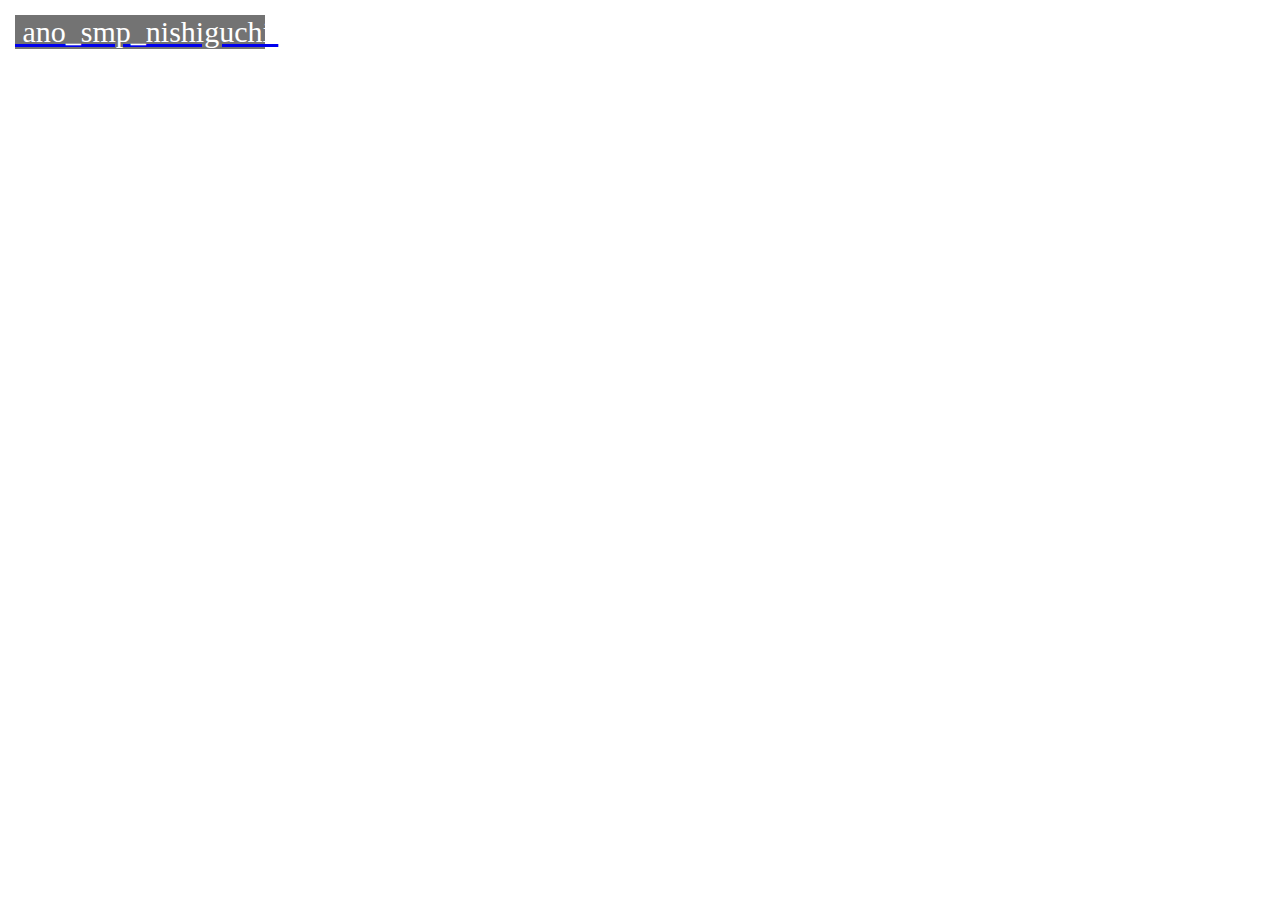
==== sphere/ekinaka/index.html @ 6ec42b9e "#1 アノテーション（仮）" ====
<html xmlns="http://www.w3.org/1999/xhtml" lang="ja">
<head>
<script type="text/javascript" src="../../js/three.min.js"></script>
<script type="text/javascript" src="../../js/thview.js"></script>
<title>ricoh intern</title>
</head>
<body>


<p style="position: relative;">
	<div id="ph1">
		<img id="tmp">
	</div>
	
	<span style="position: absolute; top: 15px; left:15px; width: 250px; font-size: 30px; background-color: rgba(0,0,0,0.55); ">
		<a href="../nishiguchi/index.html">
		<font color="#ffffff">
			&nbsp;ano_smp_nishiguchi&nbsp;
		</a>
	</span>
</p>


<script type="text/javascript" >
    
	var img1 = new ThView({
        	id:'ph1',
        	file:'equirectangular.jpg',
        	width:800,
        	height:400,
			firstview:150,
			      });
	img1.cameraDir.x = 0;
	img1.cameraDir.y = 0;
	img1.cameraDir.z = 0;
	
	var targetList = []; 		      
	var geometry1 = new THREE.SphereGeometry( 8, 30, 30 );
	var material1 = new THREE.MeshBasicMaterial({color: 0x7fff00});
	var sphere = new THREE.Mesh( geometry1, material1 );
	sphere.position.set(-30,0,-52);
	
	
	img1.scene.add( sphere );		
	
	
	targetList.push(sphere);
	
	
	img1.element.onclick = function(e) {
	
	e.preventDefault();

	var raycaster = new THREE.Raycaster();
	
	var rect = e.target.getBoundingClientRect();    
	var mouse = new THREE.Vector2();
       
        mouse.x =  e.clientX - rect.left;
        mouse.y =  e.clientY - rect.top;
        

		mouse.x =   (mouse.x / renderer.domElement.width) * 2 -1;
		mouse.y = - (mouse.y / renderer.domElement.height) * 2 +1;
		raycaster.setFromCamera(mouse, img1.camera);
 
		var intersects = raycaster.intersectObjects(targetList);
		if(intersects.length >0) {
  	   	          
          window.location.href = "../nishiguchi/index.html";
		}
	};
	
	<!--�A�m�e�[�V�����N���b�N����
	function btnClick(obj){
		var path =  "../" + obj.value + "/index.html";
		console.log(path);
		window.location.href = path;
	}
	-->
</script>

</body>
</html>
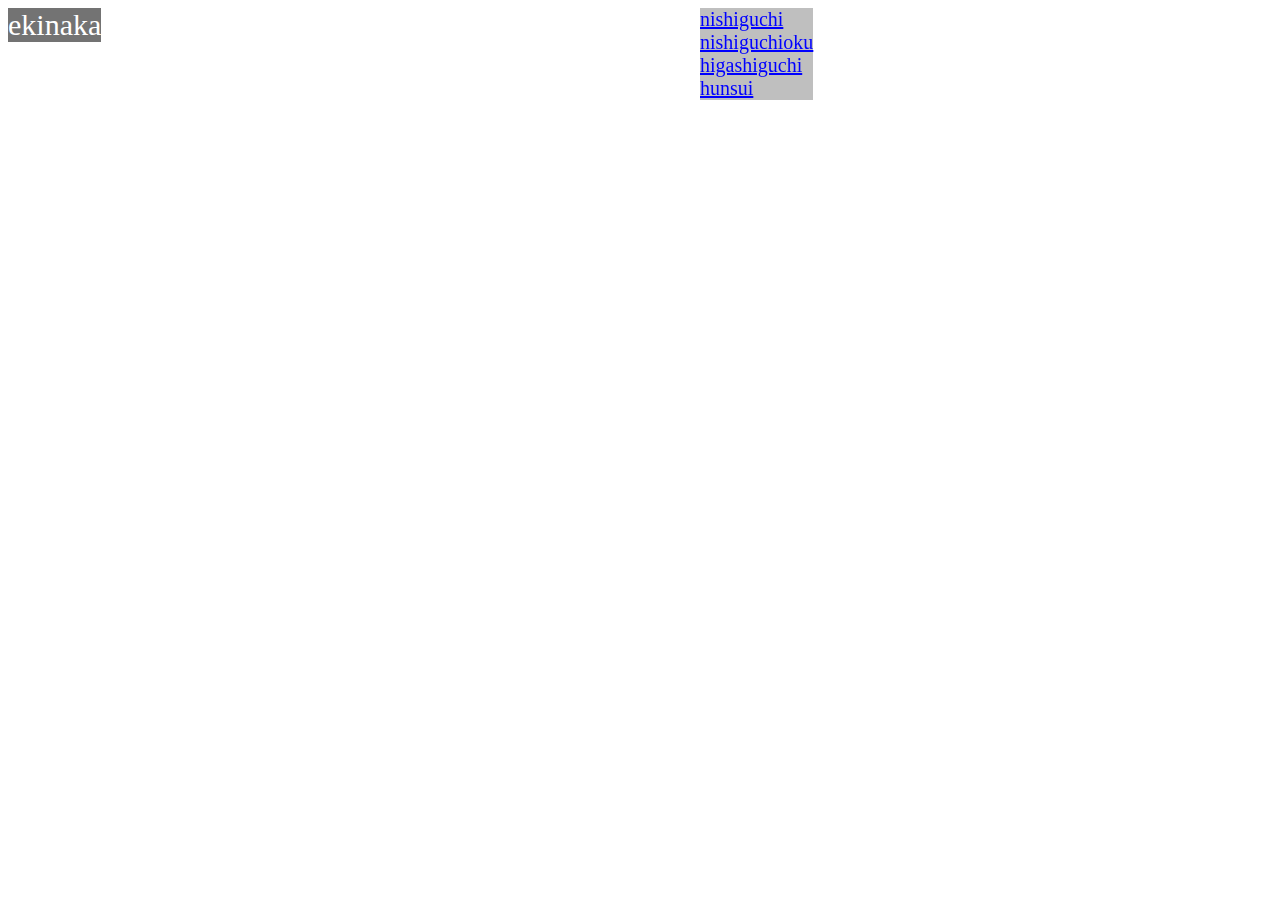
==== commit a8c477f3: "#3 jsonから取得" ====
--- a/sphere/ekinaka/index.html
+++ b/sphere/ekinaka/index.html
@@ -1,24 +1,26 @@
 <html xmlns="http://www.w3.org/1999/xhtml" lang="ja">
 <head>
+<meta charset="UTF-8" />
 <script type="text/javascript" src="../../js/three.min.js"></script>
 <script type="text/javascript" src="../../js/thview.js"></script>
+<script src="../../js/jquery-3.1.0.min.js"></script>
+<script type="text/javascript" src="./js/read_json2.js"></script>
+<link rel="stylesheet" type="text/css" href="../../css/annotation.css">
+
 <title>ricoh intern</title>
 </head>
 <body>
 
+<div id="ph1">
+	<img id="tmp">
+</div>
 
-<p style="position: relative;">
-	<div id="ph1">
-		<img id="tmp">
-	</div>
-	
-	<span style="position: absolute; top: 15px; left:15px; width: 250px; font-size: 30px; background-color: rgba(0,0,0,0.55); ">
-		<a href="../nishiguchi/index.html">
-		<font color="#ffffff">
-			&nbsp;ano_smp_nishiguchi&nbsp;
-		</a>
-	</span>
-</p>
+<div class="ano", id="pAno">
+	Current&nbsp;Panorama&nbsp;Image
+</div>
+<div class="ano", id="aAno">
+	<!--Around&nbsp;Panorama&nbsp;Image-->
+</div>
 
 
 <script type="text/javascript" >
@@ -70,14 +72,6 @@
           window.location.href = "../nishiguchi/index.html";
 		}
 	};
-	
-	<!--�A�m�e�[�V�����N���b�N����
-	function btnClick(obj){
-		var path =  "../" + obj.value + "/index.html";
-		console.log(path);
-		window.location.href = path;
-	}
-	-->
 </script>
 
 </body>
--- a/css/annotation.css
+++ b/css/annotation.css
@@ -0,0 +1,25 @@
+#cPano{
+	position: absolute;
+	top: 8px;
+	left:8px;
+	font-family: Meirio;
+	font-size: 30px;
+	color: #ffffff;
+	background-color: rgba(0,0,0,0.55);
+}
+
+#aAno{
+	position: fixed;
+	top: 8px;
+	left:700px;
+	font-family: Meirio;
+	font-size: 20px;
+	color: #ffffff;
+	background-color: rgba(0,0,0,0.25);
+}
+
+a:link { color: #0000ff; }
+a:visited { color: #000080; }
+a:hover { color: #ff0000; }
+a:active { color: #ff8000; }
+
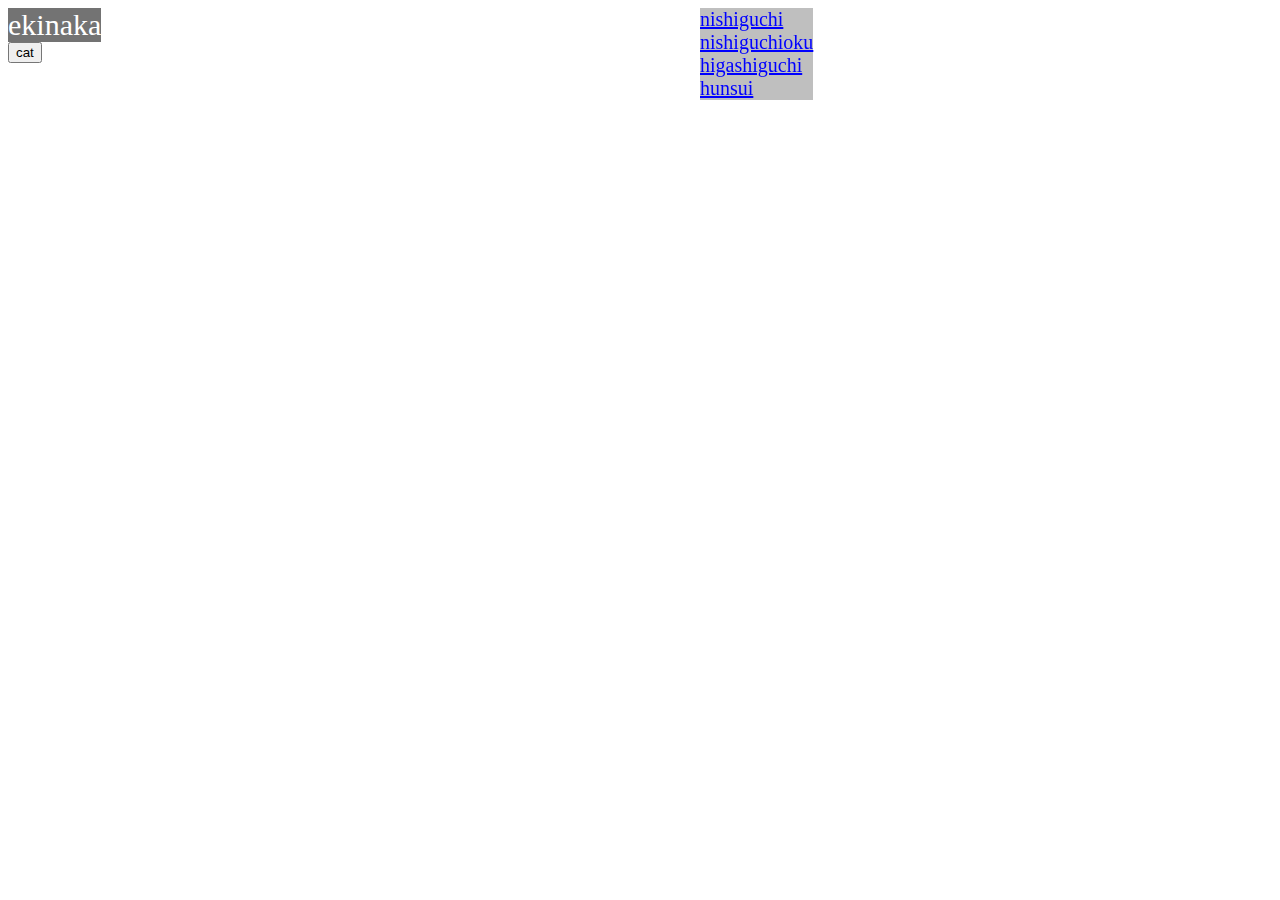
==== commit 06b33801: "#2 全天球に音源を配置" ====
--- a/sphere/ekinaka/index.html
+++ b/sphere/ekinaka/index.html
@@ -11,17 +11,17 @@
 </head>
 <body>
 
-<div id="ph1">
-	<img id="tmp">
+<div id="content">
+	<div id="ph1">
+		<img id="tmp">
+	</div>
+
+	<div class="ano", id="pAno">
+		Current&nbsp;Panorama&nbsp;Image
+	</div>
+	<div class="ano", id="aAno"></div>
+	<div class="ano", id="sound"></div>
 </div>
-
-<div class="ano", id="pAno">
-	Current&nbsp;Panorama&nbsp;Image
-</div>
-<div class="ano", id="aAno">
-	<!--Around&nbsp;Panorama&nbsp;Image-->
-</div>
-
 
 <script type="text/javascript" >
     
@@ -31,47 +31,86 @@
         	width:800,
         	height:400,
 			firstview:150,
-			      });
+		});
 	img1.cameraDir.x = 0;
 	img1.cameraDir.y = 0;
 	img1.cameraDir.z = 0;
-	
-	var targetList = []; 		      
+
+	var cat;
+	soundInit();
+
+	var targetList = []; 
 	var geometry1 = new THREE.SphereGeometry( 8, 30, 30 );
 	var material1 = new THREE.MeshBasicMaterial({color: 0x7fff00});
 	var sphere = new THREE.Mesh( geometry1, material1 );
 	sphere.position.set(-30,0,-52);
 	
-	
-	img1.scene.add( sphere );		
-	
+	img1.scene.add( sphere );
 	
 	targetList.push(sphere);
 	
-	
+	//�I�u�W�F�N�g�N���b�N�ɂ��S�V���̐؂�ւ�����
 	img1.element.onclick = function(e) {
-	
-	e.preventDefault();
+		
+		e.preventDefault();
 
-	var raycaster = new THREE.Raycaster();
-	
-	var rect = e.target.getBoundingClientRect();    
-	var mouse = new THREE.Vector2();
-       
+		var raycaster = new THREE.Raycaster();		
+		var rect = e.target.getBoundingClientRect();    
+		var mouse = new THREE.Vector2();
+
         mouse.x =  e.clientX - rect.left;
         mouse.y =  e.clientY - rect.top;
-        
 
 		mouse.x =   (mouse.x / renderer.domElement.width) * 2 -1;
 		mouse.y = - (mouse.y / renderer.domElement.height) * 2 +1;
+		
 		raycaster.setFromCamera(mouse, img1.camera);
  
 		var intersects = raycaster.intersectObjects(targetList);
 		if(intersects.length >0) {
-  	   	          
-          window.location.href = "../nishiguchi/index.html";
+			window.location.href = "../nishiguchi/index.html";
 		}
 	};
+	
+	//���̉����̐���
+	function soundInit (){
+		var listener1 = new THREE.AudioListener();
+		img1.camera.add(listener1);
+		
+		var cube = new THREE.BoxGeometry(20,20,20);
+		//var textureLoader = new THREE.TextureLoader();
+		var material2 = new THREE.MeshBasicMaterial({
+			color : 0xffffff,
+			map: THREE.ImageUtils.loadTexture("../../assets/textures/animals/cat.jpg")
+		});
+		
+		var mesh1 = new THREE.Mesh(cube, material2);
+		mesh1.position.set(-70, -25, 60);
+		img1.scene.add(mesh1);
+		
+		console.log("mesh1:" + mesh1);
+		console.log("img1:" + img1);
+		
+	    cat = new THREE.Audio(listener1);
+		//cat.autoplay = true;
+	    cat.load("../../assets/audio/cat.ogg");
+	    cat.setRefDistance(100);
+	    cat.setLoop(true);
+	    cat.setRolloffFactor(2);
+	    mesh1.add(cat);
+
+		console.log("cat:" + cat);
+	}
+	
+	function soundCtrl(){
+		console.log("sound:" + cat);
+		if(cat.isPlaying){
+			cat.stop();
+		}
+		else{cat.play();}
+	}
+
+	
 </script>
 
 </body>
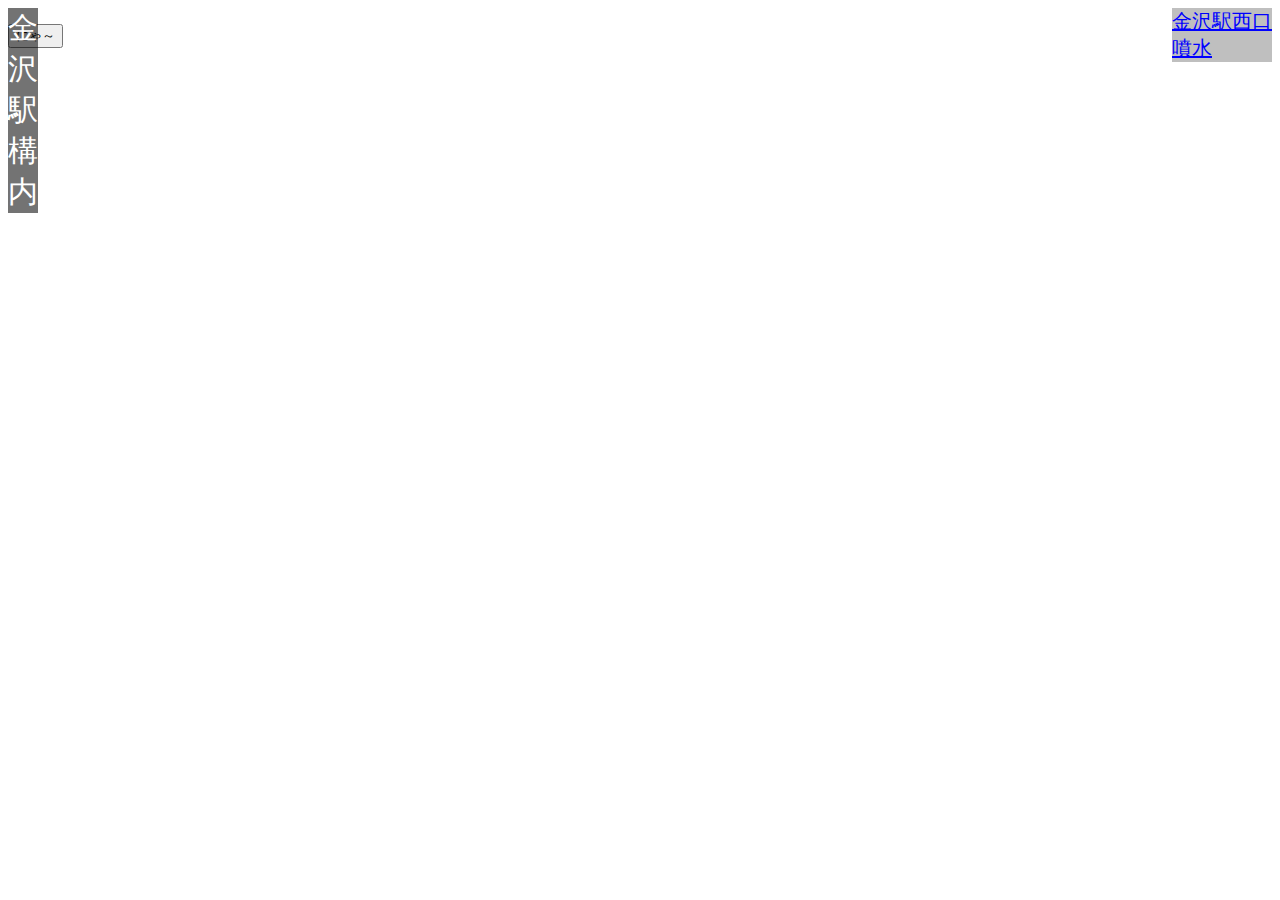
==== commit eef22bc6: "レビューの指摘修正(途中)" ====
--- a/sphere/ekinaka/index.html
+++ b/sphere/ekinaka/index.html
@@ -4,7 +4,7 @@
 <script type="text/javascript" src="../../js/three.min.js"></script>
 <script type="text/javascript" src="../../js/thview.js"></script>
 <script src="../../js/jquery-3.1.0.min.js"></script>
-<script type="text/javascript" src="./js/read_json2.js"></script>
+<script type="text/javascript" src="../../js/sphere.js"></script>
 <link rel="stylesheet" type="text/css" href="../../css/annotation.css">
 
 <title>ricoh intern</title>
@@ -15,103 +15,11 @@
 	<div id="ph1">
 		<img id="tmp">
 	</div>
-
-	<div class="ano", id="pAno">
-		Current&nbsp;Panorama&nbsp;Image
-	</div>
-	<div class="ano", id="aAno"></div>
-	<div class="ano", id="sound"></div>
+	<div id="currentPanoramaImage"></div>
+	<div id="aroundPanoramaImage"></div>
+	<div id="sound"></div>
 </div>
 
-<script type="text/javascript" >
-    
-	var img1 = new ThView({
-        	id:'ph1',
-        	file:'equirectangular.jpg',
-        	width:800,
-        	height:400,
-			firstview:150,
-		});
-	img1.cameraDir.x = 0;
-	img1.cameraDir.y = 0;
-	img1.cameraDir.z = 0;
-
-	var cat;
-	soundInit();
-
-	var targetList = []; 
-	var geometry1 = new THREE.SphereGeometry( 8, 30, 30 );
-	var material1 = new THREE.MeshBasicMaterial({color: 0x7fff00});
-	var sphere = new THREE.Mesh( geometry1, material1 );
-	sphere.position.set(-30,0,-52);
-	
-	img1.scene.add( sphere );
-	
-	targetList.push(sphere);
-	
-	//�I�u�W�F�N�g�N���b�N�ɂ��S�V���̐؂�ւ�����
-	img1.element.onclick = function(e) {
-		
-		e.preventDefault();
-
-		var raycaster = new THREE.Raycaster();		
-		var rect = e.target.getBoundingClientRect();    
-		var mouse = new THREE.Vector2();
-
-        mouse.x =  e.clientX - rect.left;
-        mouse.y =  e.clientY - rect.top;
-
-		mouse.x =   (mouse.x / renderer.domElement.width) * 2 -1;
-		mouse.y = - (mouse.y / renderer.domElement.height) * 2 +1;
-		
-		raycaster.setFromCamera(mouse, img1.camera);
- 
-		var intersects = raycaster.intersectObjects(targetList);
-		if(intersects.length >0) {
-			window.location.href = "../nishiguchi/index.html";
-		}
-	};
-	
-	//���̉����̐���
-	function soundInit (){
-		var listener1 = new THREE.AudioListener();
-		img1.camera.add(listener1);
-		
-		var cube = new THREE.BoxGeometry(20,20,20);
-		//var textureLoader = new THREE.TextureLoader();
-		var material2 = new THREE.MeshBasicMaterial({
-			color : 0xffffff,
-			map: THREE.ImageUtils.loadTexture("../../assets/textures/animals/cat.jpg")
-		});
-		
-		var mesh1 = new THREE.Mesh(cube, material2);
-		mesh1.position.set(-70, -25, 60);
-		img1.scene.add(mesh1);
-		
-		console.log("mesh1:" + mesh1);
-		console.log("img1:" + img1);
-		
-	    cat = new THREE.Audio(listener1);
-		//cat.autoplay = true;
-	    cat.load("../../assets/audio/cat.ogg");
-	    cat.setRefDistance(100);
-	    cat.setLoop(true);
-	    cat.setRolloffFactor(2);
-	    mesh1.add(cat);
-
-		console.log("cat:" + cat);
-	}
-	
-	function soundCtrl(){
-		console.log("sound:" + cat);
-		if(cat.isPlaying){
-			cat.stop();
-		}
-		else{cat.play();}
-	}
-
-	
-</script>
 
 </body>
 </html>--- a/css/annotation.css
+++ b/css/annotation.css
@@ -1,21 +1,37 @@
-#cPano{
+#content{
+	position: relative;
+}
+
+#ph1{
+	z-index: 0;
+}
+
+#currentPanoramaImage{
 	position: absolute;
-	top: 8px;
-	left:8px;
+	top: 0px;
+	left:0px;
 	font-family: Meirio;
 	font-size: 30px;
 	color: #ffffff;
 	background-color: rgba(0,0,0,0.55);
+	z-index: 1;
 }
 
-#aAno{
-	position: fixed;
-	top: 8px;
-	left:700px;
+#explanatoryText{
+	position: absolute;
+	top: 200px;
+	left: 0px;
+}
+
+#aroundPanoramaImage{
+	position: absolute;
+	top: 0px;
+	right:0px;
 	font-family: Meirio;
 	font-size: 20px;
 	color: #ffffff;
 	background-color: rgba(0,0,0,0.25);
+	
 }
 
 a:link { color: #0000ff; }
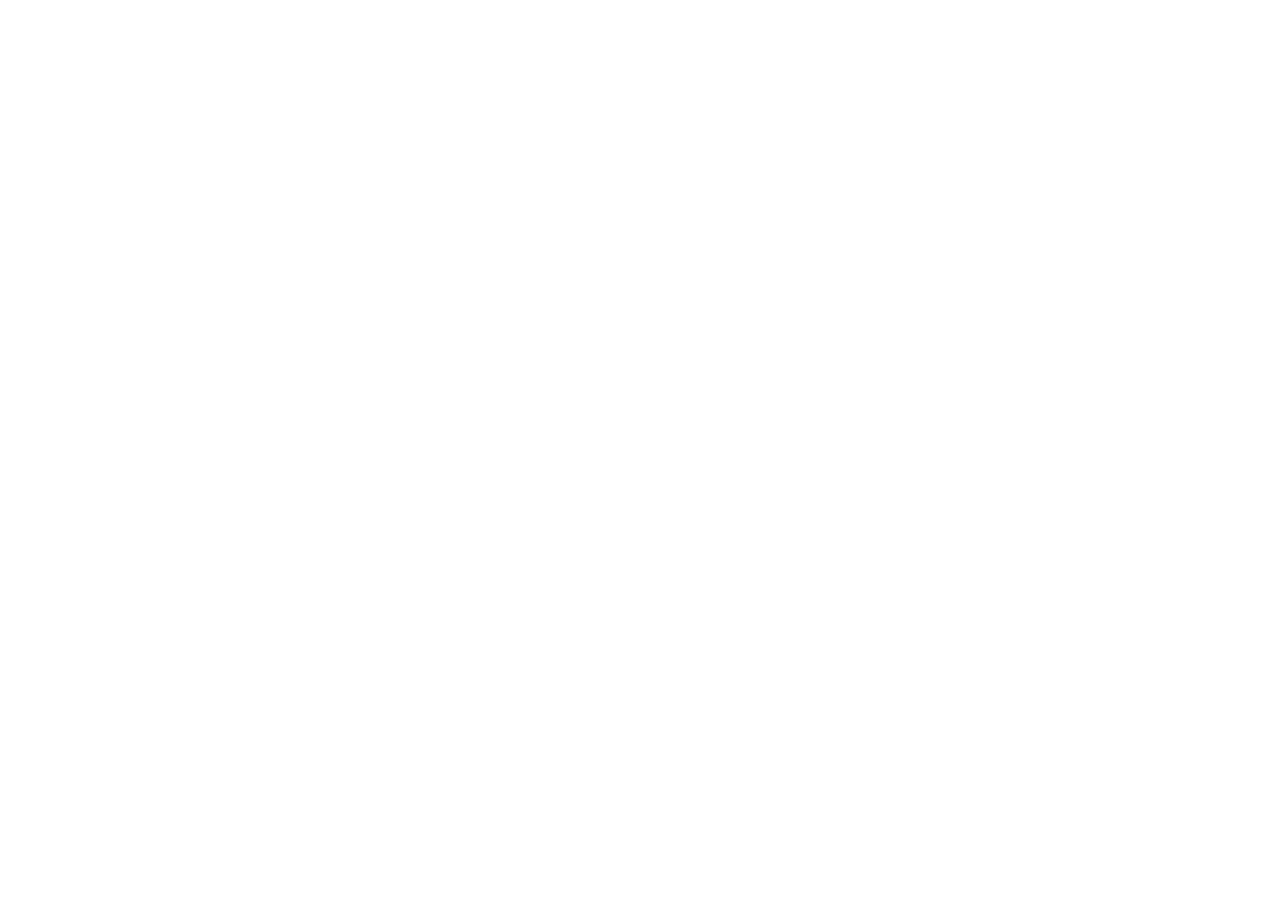
==== commit ca0eafef: "#6 指摘の修正" ====
--- a/sphere/ekinaka/index.html
+++ b/sphere/ekinaka/index.html
@@ -4,6 +4,7 @@
 <script type="text/javascript" src="../../js/three.min.js"></script>
 <script type="text/javascript" src="../../js/thview.js"></script>
 <script src="../../js/jquery-3.1.0.min.js"></script>
+<script src="../../assets/fonts/helvetiker_bold.typeface.js"></script>
 <script type="text/javascript" src="../../js/sphere.js"></script>
 <link rel="stylesheet" type="text/css" href="../../css/annotation.css">
 
--- a/css/annotation.css
+++ b/css/annotation.css
@@ -1,26 +1,37 @@
 #content{
 	position: relative;
+	width: 800px;
+	height: 400px;
 }
 
 #ph1{
-	z-index: 0;
+	position: absolute;
 }
 
 #currentPanoramaImage{
 	position: absolute;
 	top: 0px;
 	left:0px;
+}
+
+#currentPanoramaImageText{
+	position: relative;
+	top: 0px;
+	left: 0px;
 	font-family: Meirio;
 	font-size: 30px;
 	color: #ffffff;
-	background-color: rgba(0,0,0,0.55);
-	z-index: 1;
+	background-color: rgba(0,0,0,0.55);	
 }
 
 #explanatoryText{
 	position: absolute;
-	top: 200px;
+	top: 30px;
 	left: 0px;
+	font-family: Meirio;
+	font-size: 20px;
+	color: #ffffff;
+	background-color: rgba(0,0,0,0.55);	
 }
 
 #aroundPanoramaImage{
@@ -34,6 +45,12 @@
 	
 }
 
+#sound{
+	position: absolute;
+	bottom: 0px;
+	right: 0px
+}
+
 a:link { color: #0000ff; }
 a:visited { color: #000080; }
 a:hover { color: #ff0000; }
